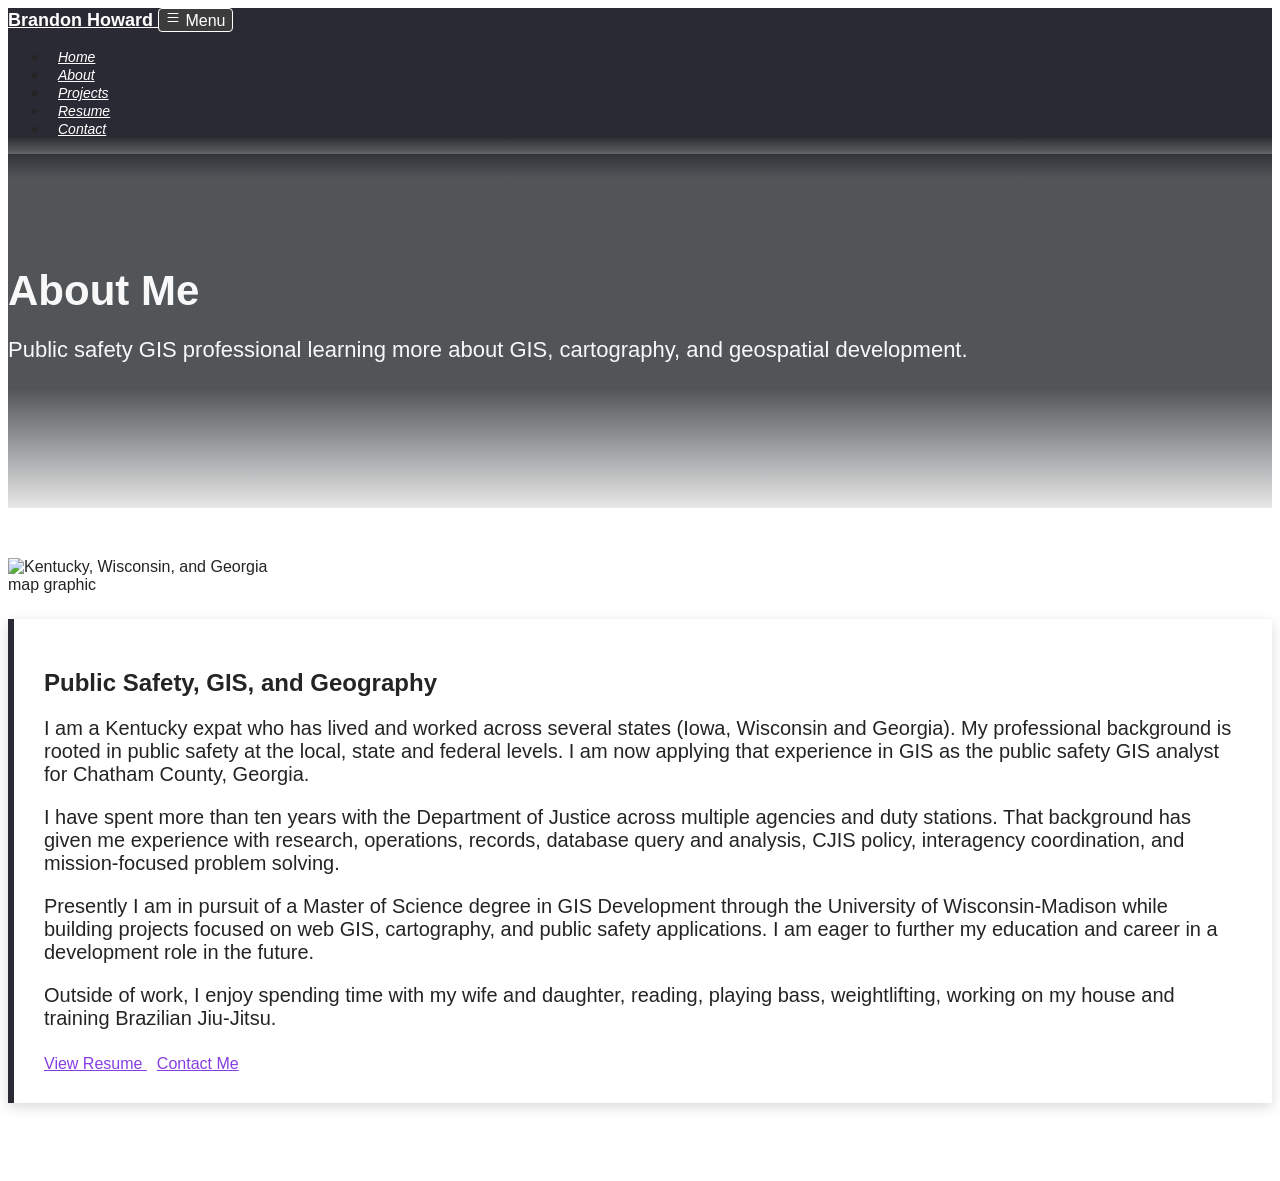
==== about.html @ 131d5df4 "Update about.html" ====
<!DOCTYPE html>
<html lang="en">

<head>
    <meta charset="utf-8">
    <meta name="viewport" content="width=device-width, initial-scale=1">
    <title>About | Brandon Howard</title>

    <!-- Stylesheets -->
    <link rel="stylesheet" href="css/bootstrap.min.css">
    <link rel="stylesheet" href="css/style.css">
</head>

<body>

    <!-- Navigation bar -->
    <nav class="navbar navbar-expand-lg navbar-default">

        <div class="container-fluid">

            <!-- Navbar brand -->
            <a class="navbar-brand" href="index.html">
                Brandon Howard
            </a>

            <!-- Mobile menu button -->
            <button class="navbar-toggler"
                    type="button"
                    data-bs-toggle="collapse"
                    data-bs-target="#navbarNav"
                    aria-controls="navbarNav"
                    aria-expanded="false"
                    aria-label="Toggle navigation">

                <svg width="1em"
                     height="1em"
                     viewBox="0 0 16 16"
                     class="bi bi-list"
                     xmlns="http://www.w3.org/2000/svg">

                    <path fill-rule="evenodd"
                        d="M2.5 11.5A.5.5 0 0 1 3 11h10a.5.5 0 0 1 0 1H3a.5.5 0 0 1-.5-.5zm0-4A.5.5 0 0 1 3 7h10a.5.5 0 0 1 0 1H3a.5.5 0 0 1-.5-.5zm0-4A.5.5 0 0 1 3 3h10a.5.5 0 0 1 0 1H3a.5.5 0 0 1-.5-.5z" />

                </svg>

                <span class="menu"> Menu</span>

            </button>

            <!-- Navbar links -->
            <div class="collapse navbar-collapse" id="navbarNav">

                <ul class="navbar-nav">

                    <li class="nav-item">
                        <a class="nav-link" href="index.html">
                            Home
                        </a>
                    </li>

                    <li class="nav-item">
                        <a class="nav-link active"
                           aria-current="page"
                           href="about.html">
                            About
                        </a>
                    </li>

                    <li class="nav-item">
                        <a class="nav-link" href="projects.html">
                            Projects
                        </a>
                    </li>

                    <li class="nav-item">
                        <a class="nav-link" href="resume.html">
                            Resume
                        </a>
                    </li>

                    <li class="nav-item">
                        <a class="nav-link" href="contact.html">
                            Contact
                        </a>
                    </li>

                </ul>

            </div>

        </div>

    </nav>

    <!-- About hero section -->

    <div class="project-hero">
        <div class="container">

            <h1>About Me</h1>

            <p>
                Public safety GIS professional learning more about GIS,
                cartography, and geospatial development.
            </p>

        </div>
    </div>

    <!-- About content -->

    <div class="container about-section">

        <div class="row align-items-center">

            <!-- About image -->

            <div class="col-md-4 text-center">

                <img src="assets/about-world.png"
                     alt="Kentucky, Wisconsin, and Georgia map graphic"
                     class="img-fluid about-image">

            </div>

            <!-- About text -->

            <div class="col-md-8">

                <div class="about-card">

                    <h2>Public Safety, GIS, and Geography</h2>

                    <p>
                        I am a Kentucky expat who has lived and worked across several states (Iowa, Wisconsin and Georgia).
                        

                        My professional background is rooted in public safety at the local, state and federal
                        levels. I am now applying that experience in GIS
                        as the public safety GIS analyst for Chatham County, Georgia.
                    </p>

                    <p>
                        I have spent more than ten years with the Department of Justice
                        across multiple agencies and duty stations. That background has given
                        me experience with research, operations, records, database query and analysis, CJIS policy,
                        interagency coordination, and mission-focused problem solving.
                    </p>

                    <p>
                        Presently I am in pursuit of a Master of Science degree in GIS Development through
                        the University of Wisconsin-Madison while building projects focused on
                        web GIS, cartography, and public safety applications. I am eager to further my education and career in a development role in the future.
                    </p>

                    <p>
                        Outside of work, I enjoy spending time with my wife and daughter,
                        reading, playing bass, weightlifting, working on my house and training Brazilian Jiu-Jitsu.
                    </p>

                    <!-- Buttons -->

                    <div class="about-buttons">

                        <a href="resume.html" class="btn btn-dark">
                            View Resume
                        </a>

                        <a href="contact.html" class="btn btn-secondary">
                            Contact Me
                        </a>

                    </div>

                </div>

            </div>

        </div>

    </div>

    <!-- Scripts -->

    <script type="text/javascript" src="lib/jquery-3.5.1.min.js"></script>
    <script type="text/javascript" src="lib/bootstrap.min.js"></script>

</body>

</html>
---- css/style.css ----
/***** NAVBAR *****/

.navbar {
    background-color: #2a2a35;
    border-radius: 0;
}

/* Navbar title */
.navbar-default .navbar-brand {
    color: white;
    font-size: 18px;
    font-weight: bold;
}

/* Navbar hover effects */
.navbar-default .navbar-brand:hover,
.navbar-default .navbar-brand:focus,
.navbar-default .navbar-nav > li > a:hover,
.navbar-default .navbar-nav > li > a:focus {
    color: #e11f09;
    text-decoration: none;
}

/* Navbar links */
.navbar-default .navbar-nav > li > a {
    color: #fff;
    font-size: 14px;
    padding: 10px;
}

/* Navbar collapsed styles */
.navbar-toggler {
    color: #fff;
    border-color: #fff;
    background-color: #3c3c3d;
    border-radius: 4px;
    border: 1px solid;
    fill: #fff;
    font-size: 16px;
    position: relative;
    margin-right: 10px;
}

.navbar-toggler:hover,
.navbar-toggler:focus {
    background-color: #535353;
    color: #050505;
    fill: #242424;
    border-color: #fff;
}

/***** SITE-WIDE HERO / JUMBOTRON *****/

.jumbotron,
.home-hero,
.project-hero {
    position: relative;

    background:
        linear-gradient(
            rgba(33, 37, 41, 0.78),
            rgba(33, 37, 41, 0.78)
        ),
        url("../assets/indexback.png");

    background-size: cover;
    background-position: center;
    background-repeat: no-repeat;

    text-align: left;
    color: #f8f8f8;

    padding: 60px 0 100px 0;
    margin-bottom: 0;

    overflow: hidden;
}

/***** Keep hero content above fade overlay *****/

.jumbotron .container,
.home-hero .container,
.project-hero .container {
    position: relative;
    z-index: 2;
}

/***** Gradient fade into page background *****/

.jumbotron::after,
.home-hero::after,
.project-hero::after {
    content: "";

    position: absolute;

    left: 0;
    bottom: 0;

    width: 100%;
    height: 120px;

    background: linear-gradient(
        to bottom,
        rgba(33, 37, 41, 0) 0%,
        rgba(232, 232, 232, 1) 100%
    );

    pointer-events: none;
}

.jumbotron h1,
.home-hero h1,
.project-hero h1 {
    font-size: 42px;
    font-weight: bold;
    margin-bottom: 10px;
}

.jumbotron h2,
.home-hero h2,
.project-hero h2 {
    font-size: 36px;
    font-weight: bold;
}

.jumbotron p,
.home-hero p,
.project-hero p {
    font-size: 22px;
    margin-bottom: 20px;
}

/***** PROFILE IMAGE *****/

.profile-image {
    max-width: 120px;
    width: 100%;
    height: auto;

    border-radius: 12px;

    box-shadow: 0 6px 18px rgba(0,0,0,0.35);
}

/***** CARD *****/

.card-body {
    font-size: small;
}

.card {
    background-color: #f1f3f4;
    border-color: #070707;
    margin-bottom: 20%;
    border-width: 1.5px;
    width: 100%;
}

.card:hover {
    border-color: #d40808;
    border-width: 0.3cm;
}

.card-img-top {
    height: 300px;
    object-fit: cover;
}

/***** BASIC TEXT STYLES *****/

body {
    font-family: 'Calibri', sans-serif;
    background-image: url("../assets/indexback.png");
    background-attachment: fixed;
    color: #242424;
}

p {
    font-size: 20px;
}

a {
    color: #863ee3;
}

a:hover {
    color: #ebd122;
}

hr {
    border-color: white;
    border-width: 2px;
}

ul li {
    font-style: italic;
}

.container {
    padding: 25px 0;
}

.img-responsive {
    width: 100%;
}

.text-intro {
    font-size: medium;
}

#about-world {
    max-width: 100%;
}

.resume h3 {
    font-weight: bold;
}

/***** MAP *****/

#map {
    height: 600px;
    width: 100%;
    border: 1px solid #333;
    box-shadow: 0 4px 10px rgba(0,0,0,0.2);
}

.container-fluid.p-0 {
    padding: 0;
}

/***** HOME PAGE *****/

.home-buttons {
    margin-top: 25px;
}

.home-buttons .btn {
    margin-right: 10px;
}

/***** PROJECTS PAGE *****/

.projects-intro {
    text-align: center;
    padding: 40px 15px 20px 15px;
}

.projects-intro p {
    font-size: 20px;
}

/***** PROJECT DETAIL PAGES *****/

.project-content {
    padding-top: 10px;
    padding-bottom: 30px;
}

.project-summary {
    background-color: rgba(255, 255, 255, 0.88);
    border-left: 6px solid #2a2a35;
    padding: 25px;
    box-shadow: 0 4px 12px rgba(0,0,0,0.15);
}

.project-summary h2 {
    font-weight: bold;
    margin-bottom: 15px;
}

.portfolio-image img {
    margin-top: 20px;
    margin-bottom: 50px;
    box-shadow: 0 6px 18px rgba(0,0,0,0.25);
}

/***** RESUME TIMELINE MAP *****/

.resume-map-section {
    padding-top: 40px;
    padding-bottom: 60px;
}

.resume-map-title {
    font-weight: bold;
    text-decoration: underline;
    margin-bottom: 20px;
}

#timeline {
    background-color: rgba(255, 255, 255, 0.9);
    border-left: 5px solid #2a2a35;
    padding: 20px;
    box-shadow: 0 4px 12px rgba(0,0,0,0.15);
    height: 600px;
    overflow-y: auto;
}

.timeline-item {
    cursor: pointer;
    padding: 15px;
    margin-bottom: 12px;
    border-left: 4px solid #e11f09;
    background-color: #f1f3f4;
}

.timeline-item:hover {
    background-color: #e8e8e8;
}

.timeline-item h4 {
    font-size: 18px;
    font-weight: bold;
    margin-bottom: 5px;
}

.timeline-item p {
    font-size: 15px;
    margin-bottom: 3px;
}

/***** ABOUT PAGE *****/

.about-section {
    padding-top: 50px;
    padding-bottom: 70px;
}

.about-card {
    background-color: rgba(255, 255, 255, 0.9);
    border-left: 6px solid #2a2a35;
    padding: 30px;
    box-shadow: 0 4px 12px rgba(0,0,0,0.15);
}

.about-card h2 {
    font-weight: bold;
    margin-bottom: 20px;
}

.about-image {
    max-width: 280px;
    margin-bottom: 25px;
}

.about-buttons {
    margin-top: 25px;
}

.about-buttons .btn {
    margin-right: 10px;
    margin-bottom: 10px;
}

/***** CONTACT PAGE *****/

.contact-icon {
    max-width: 180px;
    width: 100%;
    height: auto;

    opacity: 0.95;

    border-radius: 12px;

    box-shadow: 0 6px 18px rgba(0,0,0,0.35);
}

/***** CONTACT CARDS *****/

.contact-links {
    padding-top: 30px;
    padding-bottom: 60px;
}

.contact-card {
    display: block;

    background-color: rgba(255,255,255,0.88);

    border-left: 5px solid #2a2a35;

    padding: 30px 20px;

    text-decoration: none;

    color: #242424;

    box-shadow: 0 4px 12px rgba(0,0,0,0.15);

    transition: all 0.25s ease;
}

.contact-card:hover {
    transform: translateY(-5px);

    border-left-color: #e11f09;

    text-decoration: none;

    color: #242424;
}

.contact-method-icon {
    max-width: 70px;

    margin-bottom: 15px;
}

.contact-card h3 {
    font-weight: bold;

    margin-bottom: 10px;
}

.contact-method-icon {
    font-size: 60px;
    color: #2a2a35;
    display: block;
    margin-bottom: 20px;
}

/***** NAVBAR TO HERO TRANSITION *****/

.navbar {
    position: relative;
    z-index: 1000;
}

/* Soft fade below navbar */
.navbar::after {

    content: "";

    position: absolute;

    left: 0;
    bottom: -40px;

    width: 100%;
    height: 40px;

    background: linear-gradient(
        to bottom,
        rgba(33, 37, 41, 0.95) 0%,
        rgba(33, 37, 41, 0.75) 35%,
        rgba(33, 37, 41, 0.35) 70%,
        rgba(33, 37, 41, 0) 100%
    );

    pointer-events: none;
}
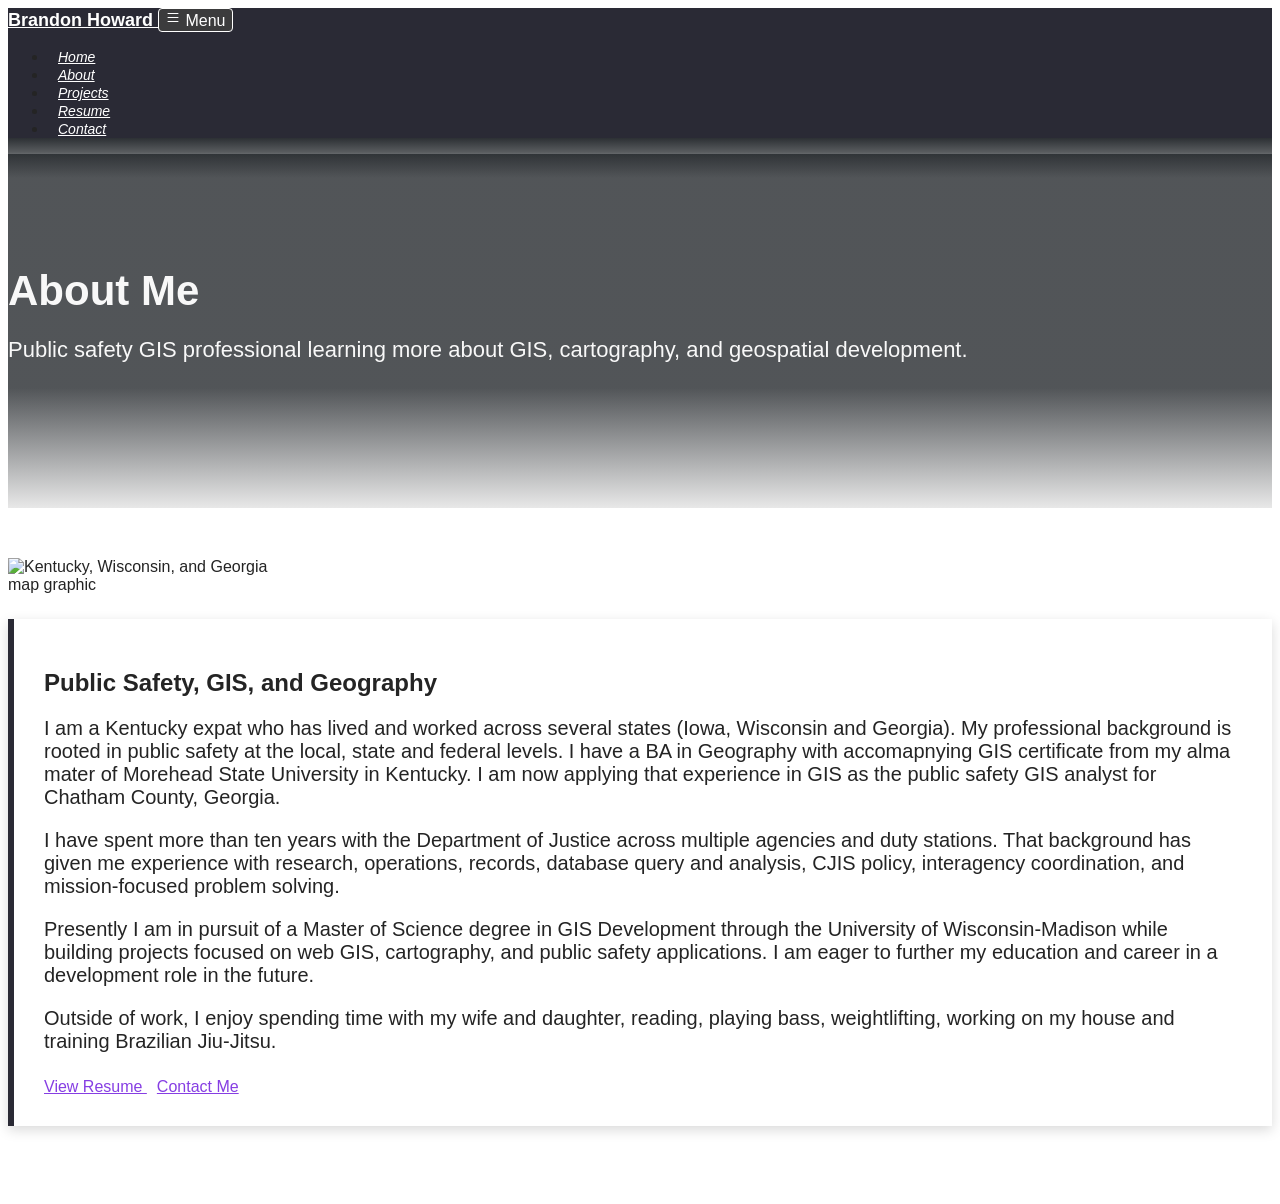
==== commit eaa97ec3: "Update about.html" ====
--- a/about.html
+++ b/about.html
@@ -136,7 +136,7 @@
                         
 
                         My professional background is rooted in public safety at the local, state and federal
-                        levels. I am now applying that experience in GIS
+                        levels. I have a BA in Geography with accomapnying GIS certificate from my alma mater of Morehead State University in Kentucky. I am now applying that experience in GIS
                         as the public safety GIS analyst for Chatham County, Georgia.
                     </p>
 
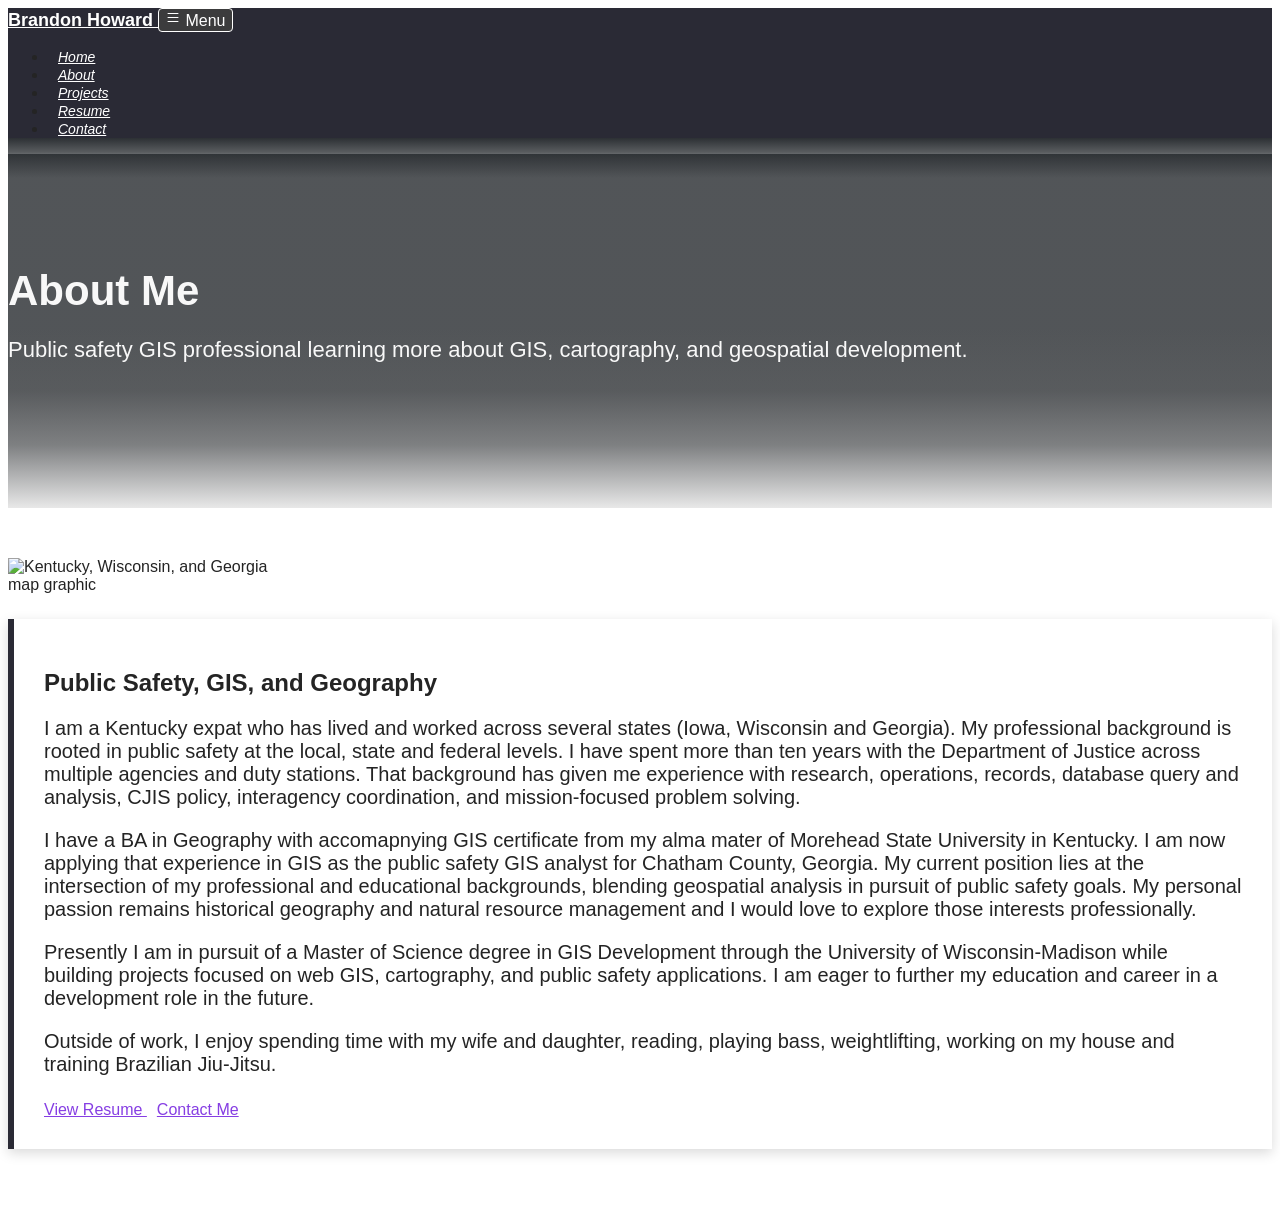
==== commit 962b1aa8: "updates" ====
--- a/about.html
+++ b/about.html
@@ -136,15 +136,17 @@
                         
 
                         My professional background is rooted in public safety at the local, state and federal
-                        levels. I have a BA in Geography with accomapnying GIS certificate from my alma mater of Morehead State University in Kentucky. I am now applying that experience in GIS
-                        as the public safety GIS analyst for Chatham County, Georgia.
+                        levels. I have spent more than ten years with the Department of Justice
+                        across multiple agencies and duty stations. That background has given
+                        me experience with research, operations, records, database query and analysis, CJIS policy,
+                        interagency coordination, and mission-focused problem solving.
                     </p>
 
                     <p>
-                        I have spent more than ten years with the Department of Justice
-                        across multiple agencies and duty stations. That background has given
-                        me experience with research, operations, records, database query and analysis, CJIS policy,
-                        interagency coordination, and mission-focused problem solving.
+                        I have a BA in Geography with accomapnying GIS certificate from my alma mater of Morehead State University in Kentucky. I am now applying that experience in GIS
+                        as the public safety GIS analyst for Chatham County, Georgia. My current position lies at the intersection of my professional and educational backgrounds, blending
+                        geospatial analysis in pursuit of public safety goals. My personal passion remains historical geography and natural resource management and I would love to explore those
+                        interests professionally.
                     </p>
 
                     <p>
--- a/css/style.css
+++ b/css/style.css
@@ -3,6 +3,8 @@
 .navbar {
     background-color: #2a2a35;
     border-radius: 0;
+    position: relative;
+    z-index: 1000;
 }
 
 /* Navbar title */
@@ -49,6 +51,26 @@
     border-color: #fff;
 }
 
+/* Soft fade below navbar */
+.navbar::after {
+    content: "";
+    position: absolute;
+    left: 0;
+    bottom: -40px;
+    width: 100%;
+    height: 40px;
+
+    background: linear-gradient(
+        to bottom,
+        rgba(33, 37, 41, 0.95) 0%,
+        rgba(33, 37, 41, 0.75) 35%,
+        rgba(33, 37, 41, 0.35) 70%,
+        rgba(33, 37, 41, 0) 100%
+    );
+
+    pointer-events: none;
+}
+
 /***** SITE-WIDE HERO / JUMBOTRON *****/
 
 .jumbotron,
@@ -76,8 +98,7 @@
     overflow: hidden;
 }
 
-/***** Keep hero content above fade overlay *****/
-
+/* Keep hero content above fade overlay */
 .jumbotron .container,
 .home-hero .container,
 .project-hero .container {
@@ -85,24 +106,22 @@
     z-index: 2;
 }
 
-/***** Gradient fade into page background *****/
-
+/* Gradual fade into page background */
 .jumbotron::after,
 .home-hero::after,
 .project-hero::after {
     content: "";
-
     position: absolute;
-
     left: 0;
     bottom: 0;
-
-    width: 100%;
-    height: 120px;
+    width: 100%;
+    height: 180px;
 
     background: linear-gradient(
         to bottom,
         rgba(33, 37, 41, 0) 0%,
+        rgba(120, 120, 120, 0.18) 35%,
+        rgba(180, 180, 180, 0.45) 65%,
         rgba(232, 232, 232, 1) 100%
     );
 
@@ -137,9 +156,7 @@
     max-width: 120px;
     width: 100%;
     height: auto;
-
     border-radius: 12px;
-
     box-shadow: 0 6px 18px rgba(0,0,0,0.35);
 }
 
@@ -159,7 +176,6 @@
 
 .card:hover {
     border-color: #d40808;
-    border-width: 0.3cm;
 }
 
 .card-img-top {
@@ -360,11 +376,8 @@
     max-width: 180px;
     width: 100%;
     height: auto;
-
     opacity: 0.95;
-
     border-radius: 12px;
-
     box-shadow: 0 6px 18px rgba(0,0,0,0.35);
 }
 
@@ -377,42 +390,18 @@
 
 .contact-card {
     display: block;
-
     background-color: rgba(255,255,255,0.88);
-
     border-left: 5px solid #2a2a35;
-
     padding: 30px 20px;
-
     text-decoration: none;
-
     color: #242424;
-
     box-shadow: 0 4px 12px rgba(0,0,0,0.15);
-
-    transition: all 0.25s ease;
 }
 
 .contact-card:hover {
-    transform: translateY(-5px);
-
     border-left-color: #e11f09;
-
     text-decoration: none;
-
     color: #242424;
-}
-
-.contact-method-icon {
-    max-width: 70px;
-
-    margin-bottom: 15px;
-}
-
-.contact-card h3 {
-    font-weight: bold;
-
-    margin-bottom: 10px;
 }
 
 .contact-method-icon {
@@ -422,33 +411,26 @@
     margin-bottom: 20px;
 }
 
-/***** NAVBAR TO HERO TRANSITION *****/
-
-.navbar {
-    position: relative;
-    z-index: 1000;
-}
-
-/* Soft fade below navbar */
-.navbar::after {
-
-    content: "";
-
-    position: absolute;
-
-    left: 0;
-    bottom: -40px;
-
-    width: 100%;
-    height: 40px;
-
-    background: linear-gradient(
-        to bottom,
-        rgba(33, 37, 41, 0.95) 0%,
-        rgba(33, 37, 41, 0.75) 35%,
-        rgba(33, 37, 41, 0.35) 70%,
-        rgba(33, 37, 41, 0) 100%
-    );
-
-    pointer-events: none;
+.contact-card h3 {
+    font-weight: bold;
+    margin-bottom: 10px;
+}
+
+/***** SUBTLE ANIMATIONS *****/
+
+.card,
+.contact-card,
+.timeline-item {
+    transition: transform 0.25s ease, box-shadow 0.25s ease, border-color 0.25s ease;
+}
+
+.card:hover,
+.contact-card:hover,
+.timeline-item:hover {
+    transform: translateY(-5px);
+    box-shadow: 0 8px 22px rgba(0,0,0,0.22);
+}
+
+html {
+    scroll-behavior: smooth;
 }
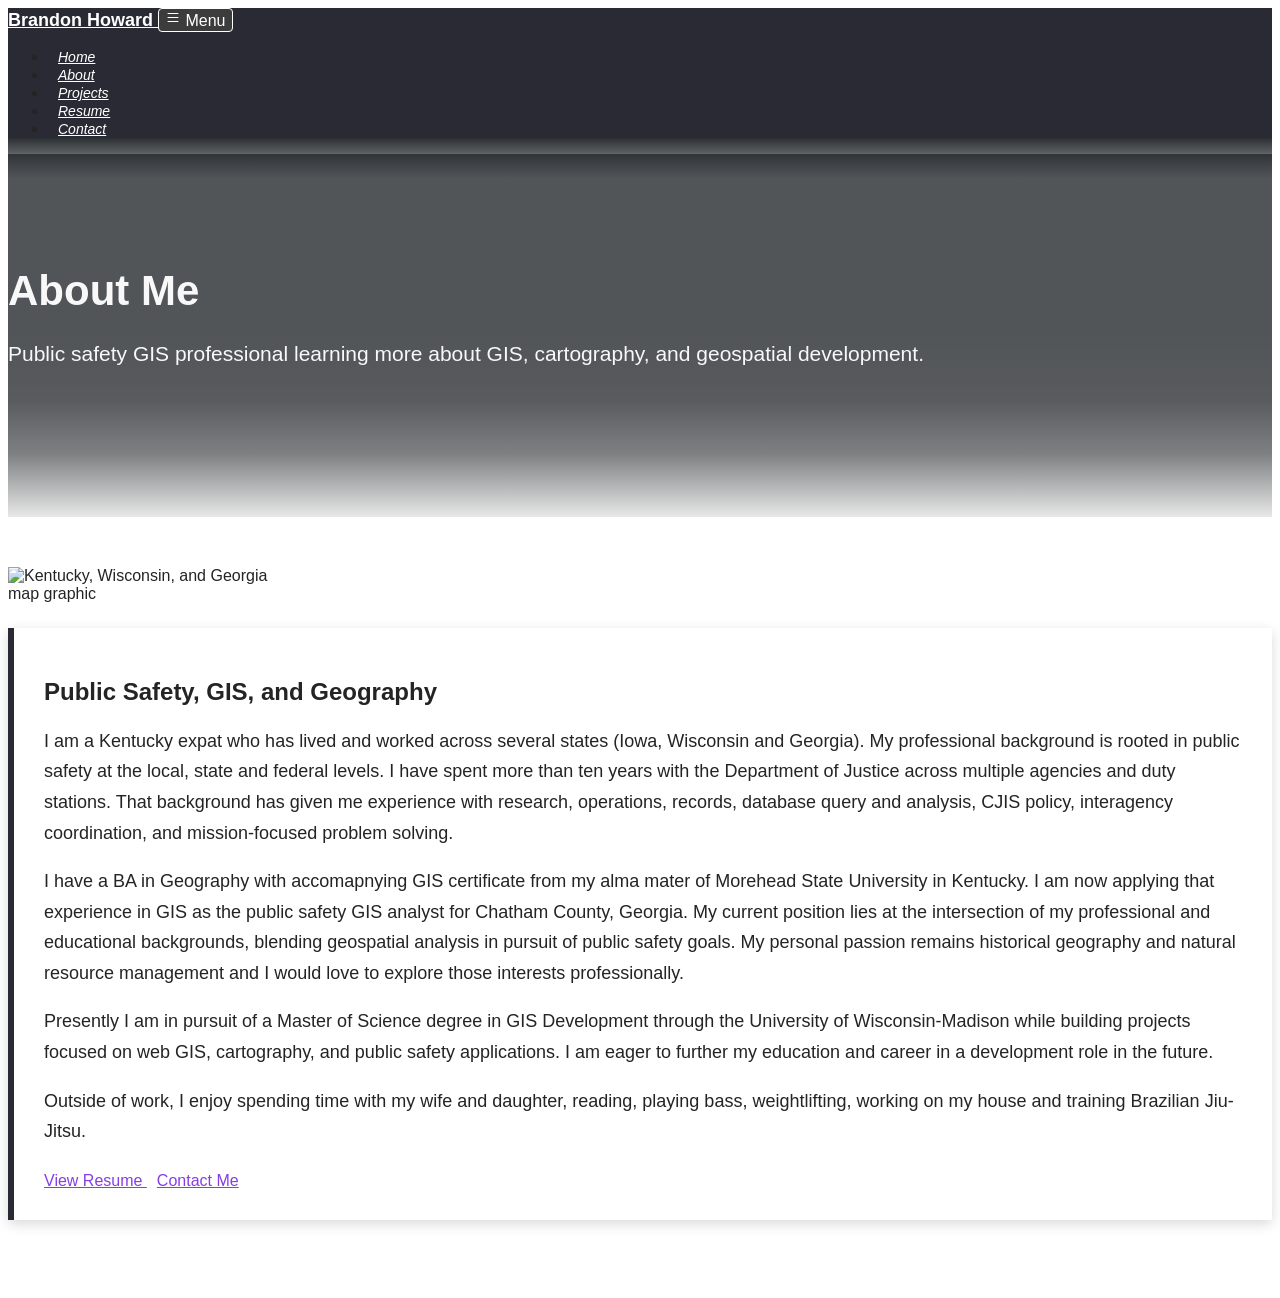
==== commit d62bd409: "updates" ====
--- a/about.html
+++ b/about.html
@@ -5,6 +5,9 @@
     <meta charset="utf-8">
     <meta name="viewport" content="width=device-width, initial-scale=1">
     <title>About | Brandon Howard</title>
+
+    <link rel="preconnect" href="https://fonts.googleapis.com">
+    <link rel="preconnect" href="https://fonts.gstatic.com" crossorigin>
 
     <!-- Stylesheets -->
     <link rel="stylesheet" href="css/bootstrap.min.css">
--- a/css/style.css
+++ b/css/style.css
@@ -104,6 +104,7 @@
 .project-hero .container {
     position: relative;
     z-index: 2;
+    animation: fadeUpHero 0.9s ease;
 }
 
 /* Gradual fade into page background */
@@ -146,7 +147,7 @@
 .jumbotron p,
 .home-hero p,
 .project-hero p {
-    font-size: 22px;
+    font-size: 21px;
     margin-bottom: 20px;
 }
 
@@ -185,15 +186,27 @@
 
 /***** BASIC TEXT STYLES *****/
 
+html {
+    scroll-behavior: smooth;
+}
+
 body {
-    font-family: 'Calibri', sans-serif;
+    font-family: 'Inter', sans-serif;
     background-image: url("../assets/indexback.png");
     background-attachment: fixed;
     color: #242424;
 }
 
+h1,
+h2,
+h3,
+h4 {
+    font-weight: 600;
+}
+
 p {
-    font-size: 20px;
+    font-size: 18px;
+    line-height: 1.7;
 }
 
 a {
@@ -335,6 +348,13 @@
 .timeline-item p {
     font-size: 15px;
     margin-bottom: 3px;
+}
+
+.active-timeline {
+    border-left-color: #e11f09 !important;
+    background-color: #e8e8e8;
+    transform: translateY(-3px);
+    box-shadow: 0 8px 22px rgba(0,0,0,0.22);
 }
 
 /***** ABOUT PAGE *****/
@@ -420,8 +440,14 @@
 
 .card,
 .contact-card,
-.timeline-item {
-    transition: transform 0.25s ease, box-shadow 0.25s ease, border-color 0.25s ease;
+.timeline-item,
+.project-summary,
+.about-card {
+    transition:
+        transform 0.25s ease,
+        box-shadow 0.25s ease,
+        border-color 0.25s ease,
+        background-color 0.25s ease;
 }
 
 .card:hover,
@@ -431,6 +457,31 @@
     box-shadow: 0 8px 22px rgba(0,0,0,0.22);
 }
 
-html {
-    scroll-behavior: smooth;
+@keyframes fadeUpHero {
+    from {
+        opacity: 0;
+        transform: translateY(18px);
+    }
+
+    to {
+        opacity: 1;
+        transform: translateY(0);
+    }
+}
+
+/***** MOBILE RESPONSIVENESS *****/
+
+@media (max-width: 768px) {
+
+    .jumbotron p,
+    .home-hero p,
+    .project-hero p {
+        font-size: 18px;
+    }
+
+    .jumbotron h1,
+    .home-hero h1,
+    .project-hero h1 {
+        font-size: 34px;
+    }
 }
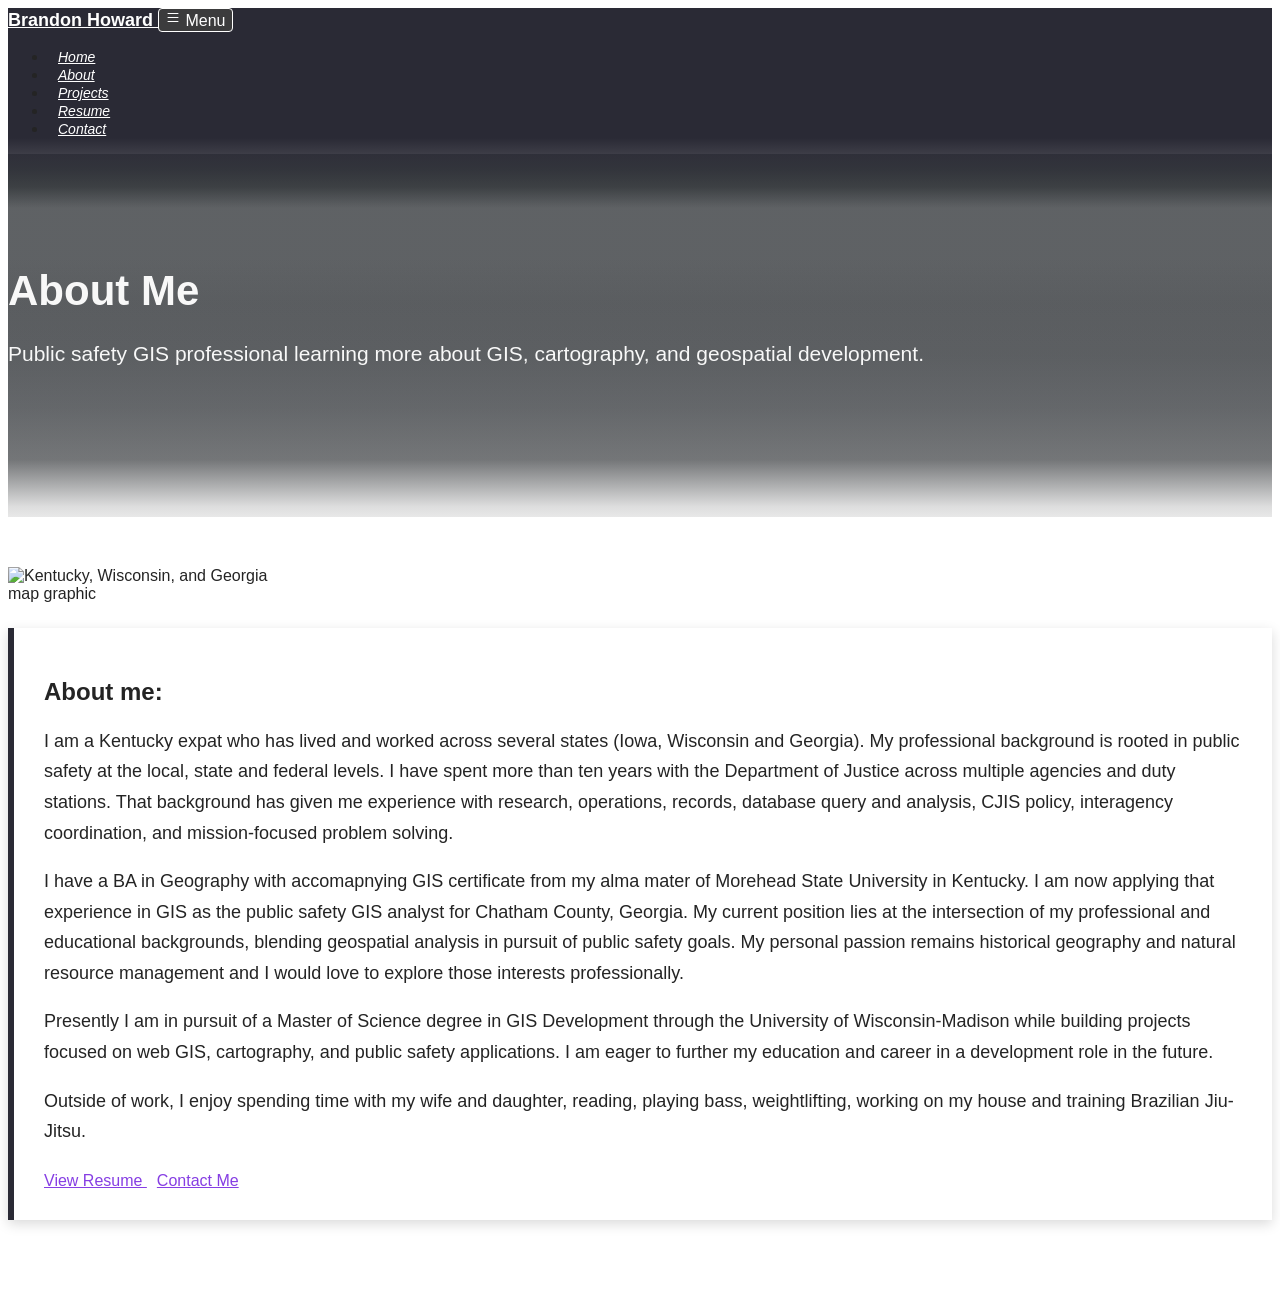
==== commit ac8f86b9: "Update about.html" ====
--- a/about.html
+++ b/about.html
@@ -132,7 +132,7 @@
 
                 <div class="about-card">
 
-                    <h2>Public Safety, GIS, and Geography</h2>
+                    <h2>About me:</h2>
 
                     <p>
                         I am a Kentucky expat who has lived and worked across several states (Iowa, Wisconsin and Georgia).
--- a/css/style.css
+++ b/css/style.css
@@ -54,22 +54,28 @@
 /* Soft fade below navbar */
 .navbar::after {
     content: "";
+
     position: absolute;
+
     left: 0;
-    bottom: -40px;
-    width: 100%;
-    height: 40px;
+    bottom: -70px;
+
+    width: 100%;
+    height: 70px;
 
     background: linear-gradient(
         to bottom,
-        rgba(33, 37, 41, 0.95) 0%,
-        rgba(33, 37, 41, 0.75) 35%,
-        rgba(33, 37, 41, 0.35) 70%,
+        rgba(42, 42, 53, 1) 0%,
+        rgba(42, 42, 53, 0.92) 20%,
+        rgba(38, 40, 48, 0.78) 45%,
+        rgba(33, 37, 41, 0.55) 70%,
         rgba(33, 37, 41, 0) 100%
     );
 
     pointer-events: none;
-}
+    z-index: 1001;
+}
+
 
 /***** SITE-WIDE HERO / JUMBOTRON *****/
 
@@ -80,8 +86,8 @@
 
     background:
         linear-gradient(
-            rgba(33, 37, 41, 0.78),
-            rgba(33, 37, 41, 0.78)
+            rgba(33, 37, 41, 0.72),
+            rgba(33, 37, 41, 0.72)
         ),
         url("../assets/indexback.png");
 
@@ -111,23 +117,32 @@
 .jumbotron::after,
 .home-hero::after,
 .project-hero::after {
+
     content: "";
+
     position: absolute;
+
     left: 0;
     bottom: 0;
-    width: 100%;
-    height: 180px;
+
+    width: 100%;
+    height: 260px;
 
     background: linear-gradient(
         to bottom,
+
         rgba(33, 37, 41, 0) 0%,
-        rgba(120, 120, 120, 0.18) 35%,
-        rgba(180, 180, 180, 0.45) 65%,
+        rgba(50, 52, 56, 0.10) 18%,
+        rgba(80, 82, 86, 0.18) 38%,
+        rgba(120, 122, 126, 0.22) 58%,
+        rgba(170, 170, 170, 0.28) 78%,
+        rgba(232, 232, 232, 0.92) 96%,
         rgba(232, 232, 232, 1) 100%
     );
 
     pointer-events: none;
 }
+
 
 .jumbotron h1,
 .home-hero h1,
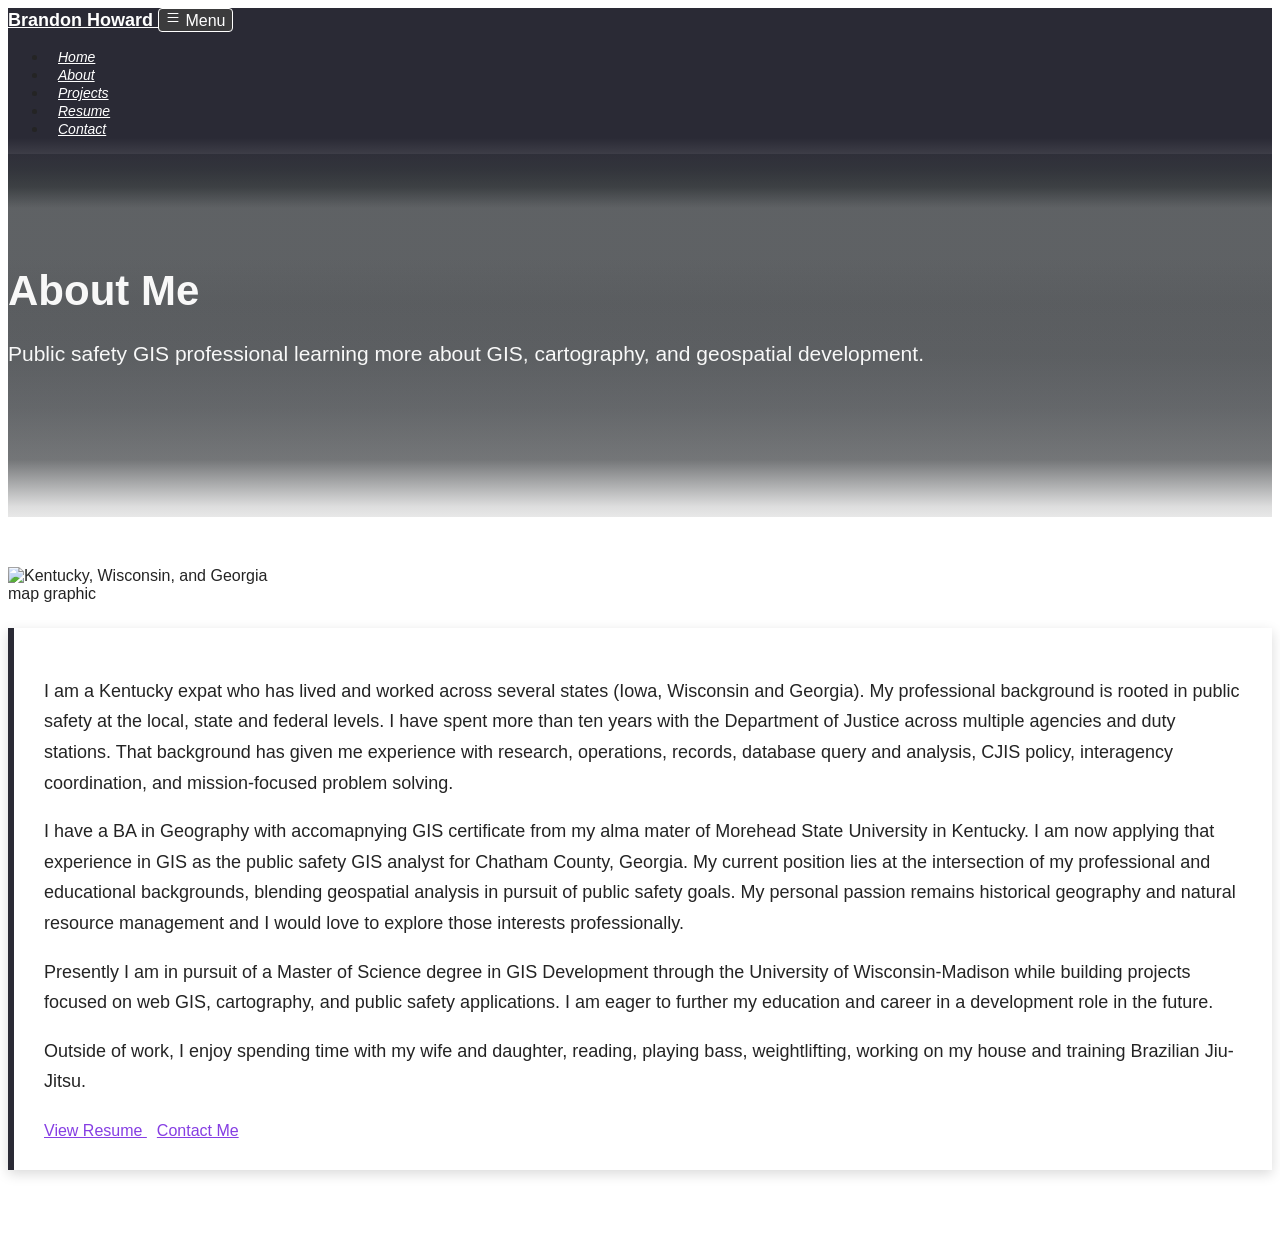
==== commit 5d9349d8: "Update about.html" ====
--- a/about.html
+++ b/about.html
@@ -132,7 +132,7 @@
 
                 <div class="about-card">
 
-                    <h2>About me:</h2>
+                    
 
                     <p>
                         I am a Kentucky expat who has lived and worked across several states (Iowa, Wisconsin and Georgia).
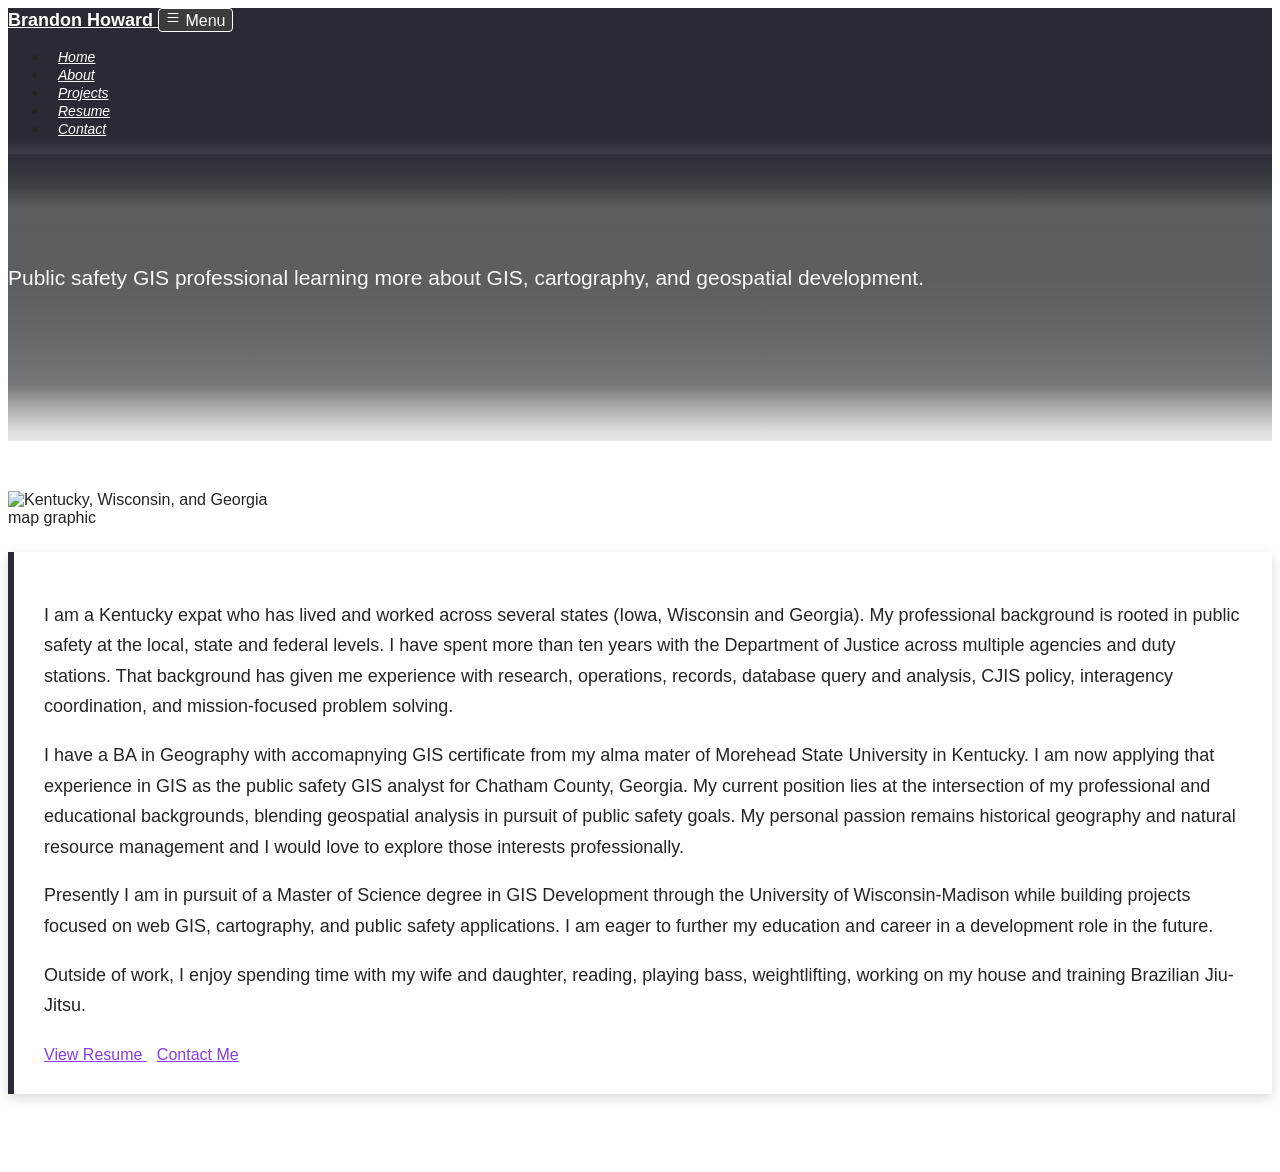
==== commit 780dfab3: "Update about.html" ====
--- a/about.html
+++ b/about.html
@@ -100,7 +100,7 @@
     <div class="project-hero">
         <div class="container">
 
-            <h1>About Me</h1>
+            
 
             <p>
                 Public safety GIS professional learning more about GIS,
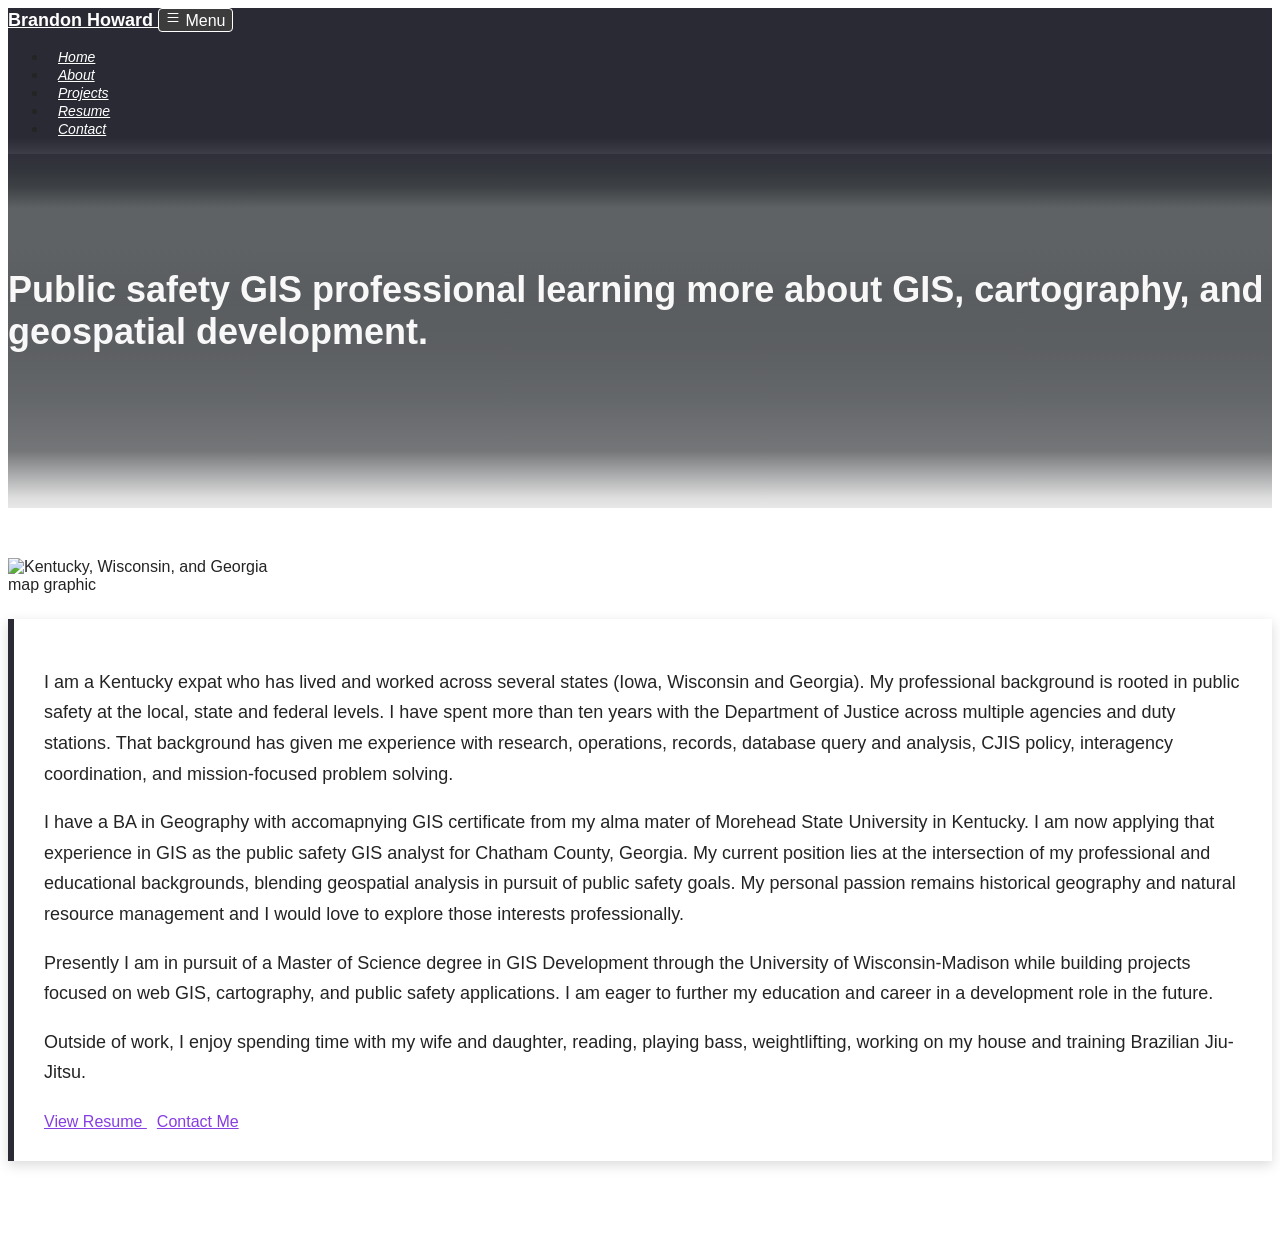
==== commit cc8a22d1: "Update about.html" ====
--- a/about.html
+++ b/about.html
@@ -102,10 +102,10 @@
 
             
 
-            <p>
-                Public safety GIS professional learning more about GIS,
-                cartography, and geospatial development.
-            </p>
+            
+        <h2>Public safety GIS professional learning more about GIS,
+            cartography, and geospatial development. </h2>
+            
 
         </div>
     </div>
